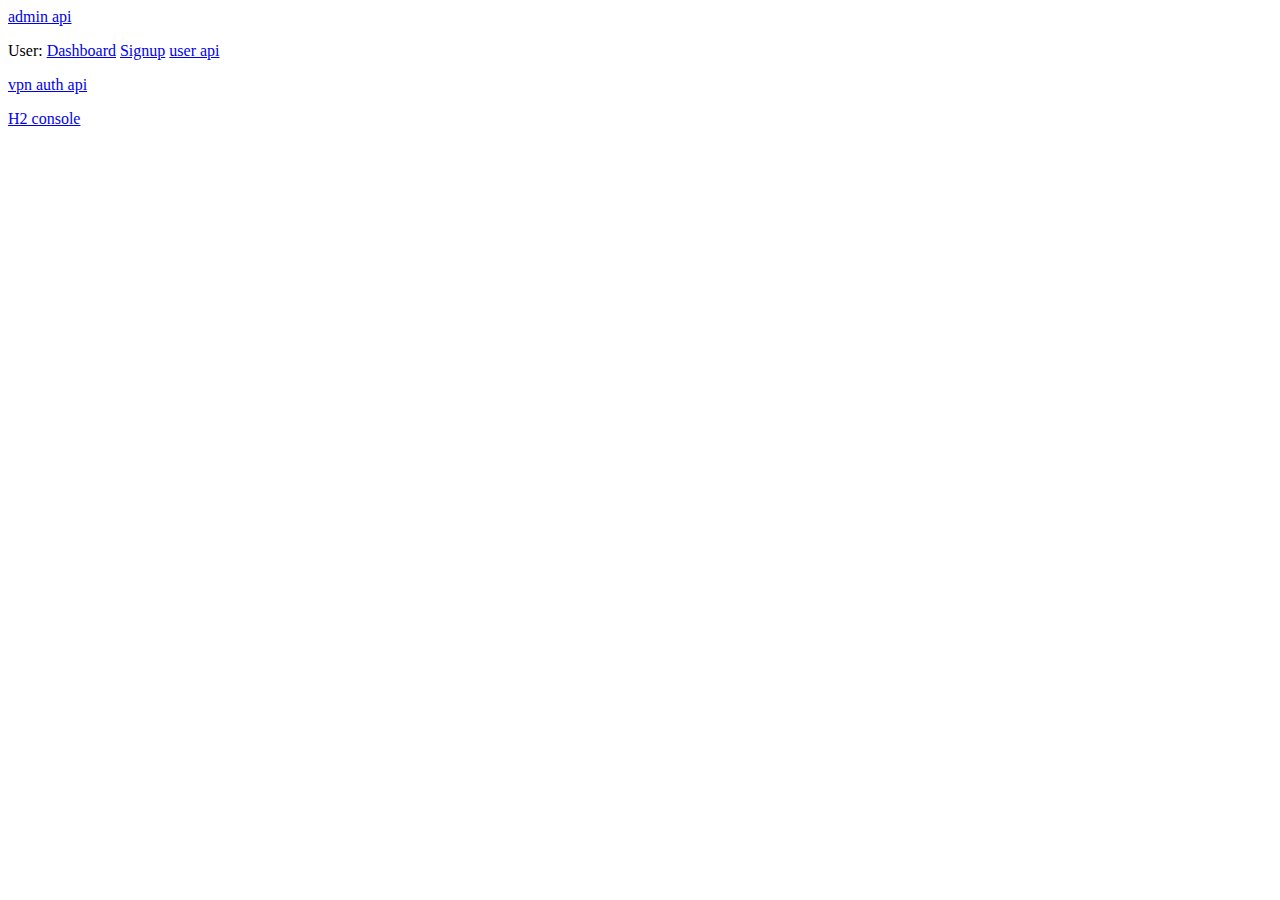
==== jee/ROOT/index.html @ e02591ed "Initial commit" ====
<html>
<body>
<p><a href="./admin/api/info">admin api</a></p>
<p>User: <a href="./user/">Dashboard</a> <a href="./user/signup.html">Signup</a> </a><a href="./user/api/info">user api</a></p>
<p><a href="./api/vpn-auth?fqdn=test.wbport.com&password=secret">vpn auth api</a></p>
<p><a href="./admin/h2/">H2 console</a></p>
</body>
</html>
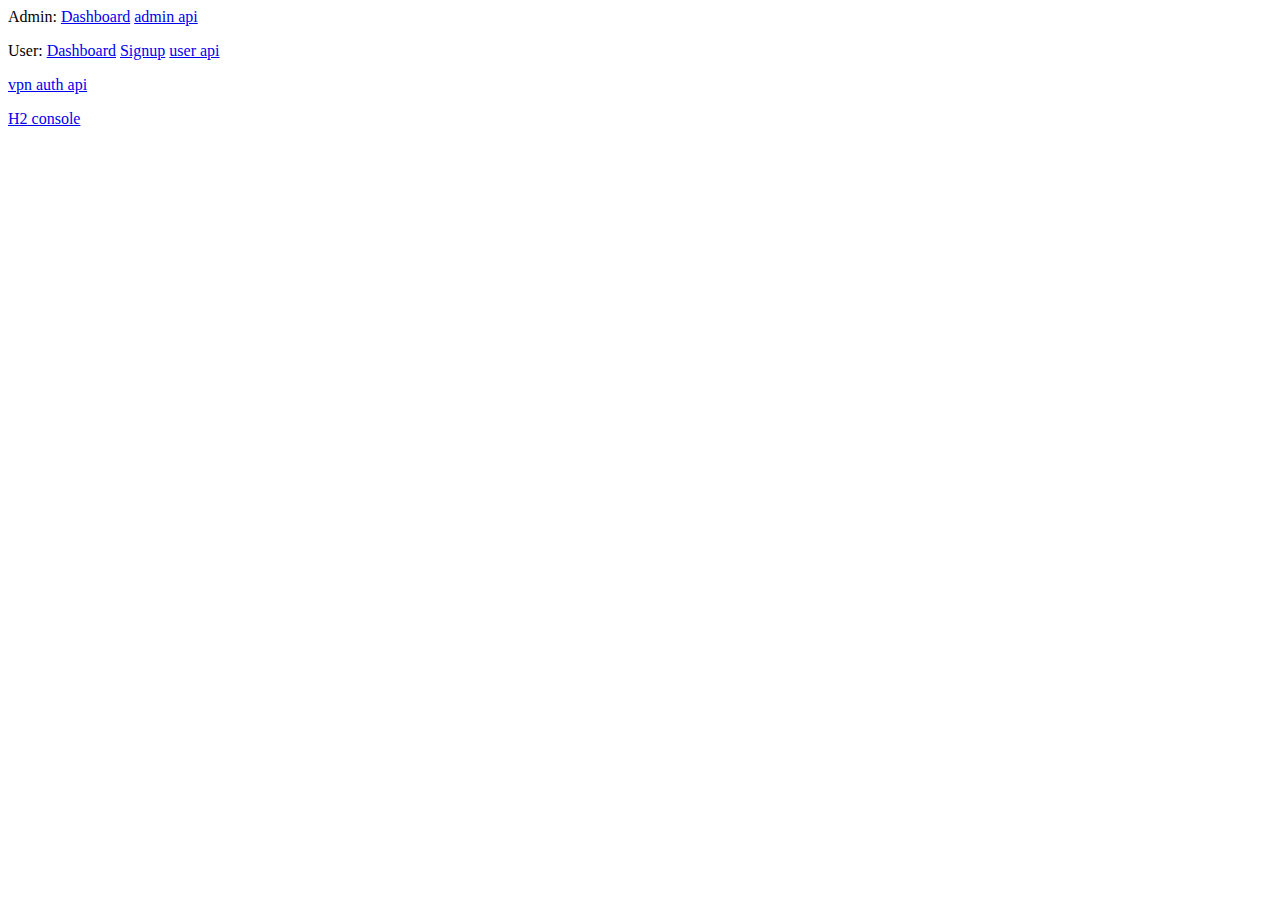
==== commit 44afcdce: "Anti XSRF Interceptor adopted" ====
--- a/jee/ROOT/index.html
+++ b/jee/ROOT/index.html
@@ -1,6 +1,6 @@
 <html>
 <body>
-<p><a href="./admin/api/info">admin api</a></p>
+<p>Admin: <a href="./admin/">Dashboard</a> <a href="./admin/api/info">admin api</a></p>
 <p>User: <a href="./user/">Dashboard</a> <a href="./user/signup.html">Signup</a> </a><a href="./user/api/info">user api</a></p>
 <p><a href="./api/vpn-auth?fqdn=test.wbport.com&password=secret">vpn auth api</a></p>
 <p><a href="./admin/h2/">H2 console</a></p>
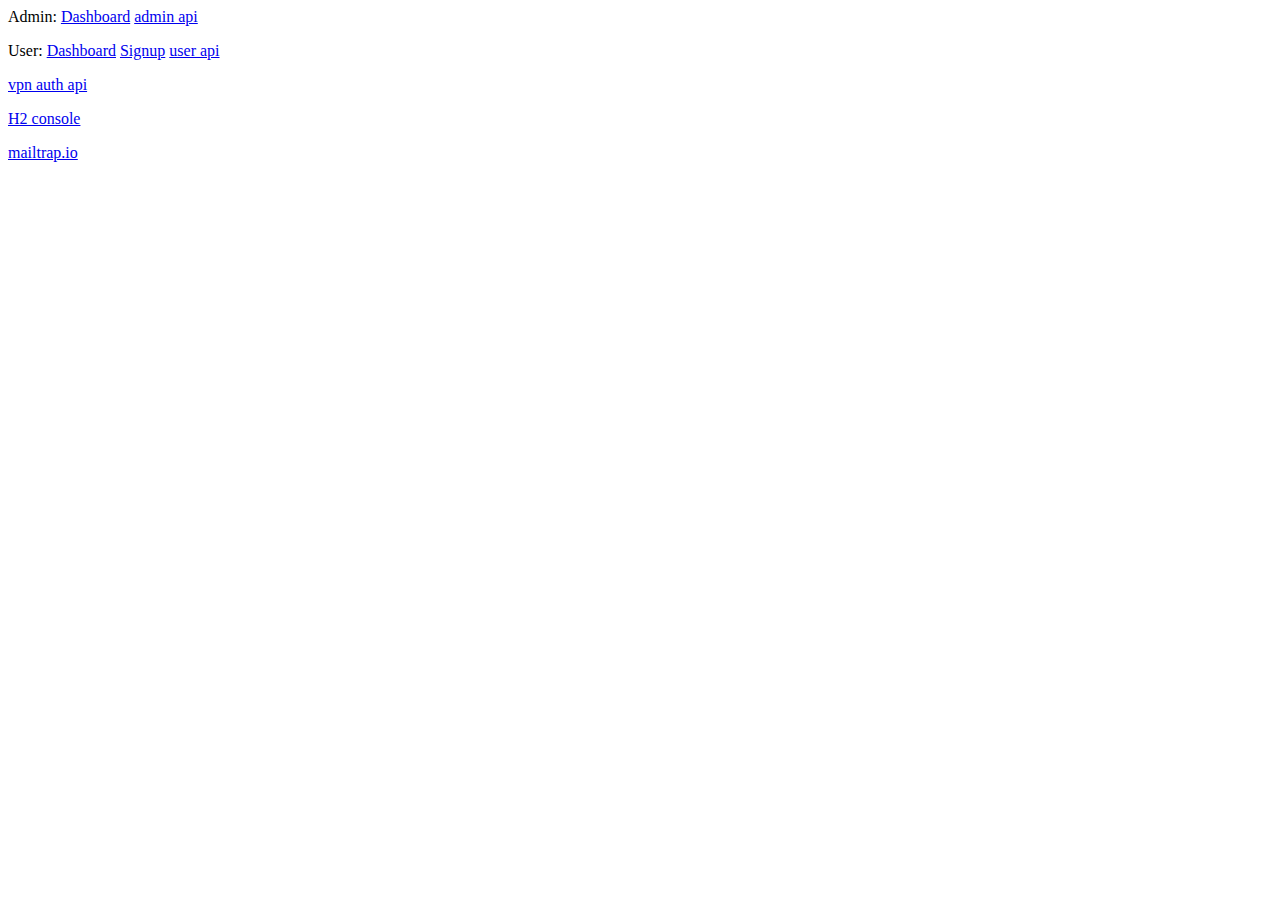
==== commit 444bb306: "Bulk email functionality" ====
--- a/jee/ROOT/index.html
+++ b/jee/ROOT/index.html
@@ -4,5 +4,6 @@
 <p>User: <a href="./user/">Dashboard</a> <a href="./user/signup.html">Signup</a> </a><a href="./user/api/info">user api</a></p>
 <p><a href="./api/vpn-auth?fqdn=test.wbport.com&password=secret">vpn auth api</a></p>
 <p><a href="./admin/h2/">H2 console</a></p>
+<p><a href="https://mailtrap.io">mailtrap.io</a></p>
 </body>
 </html>